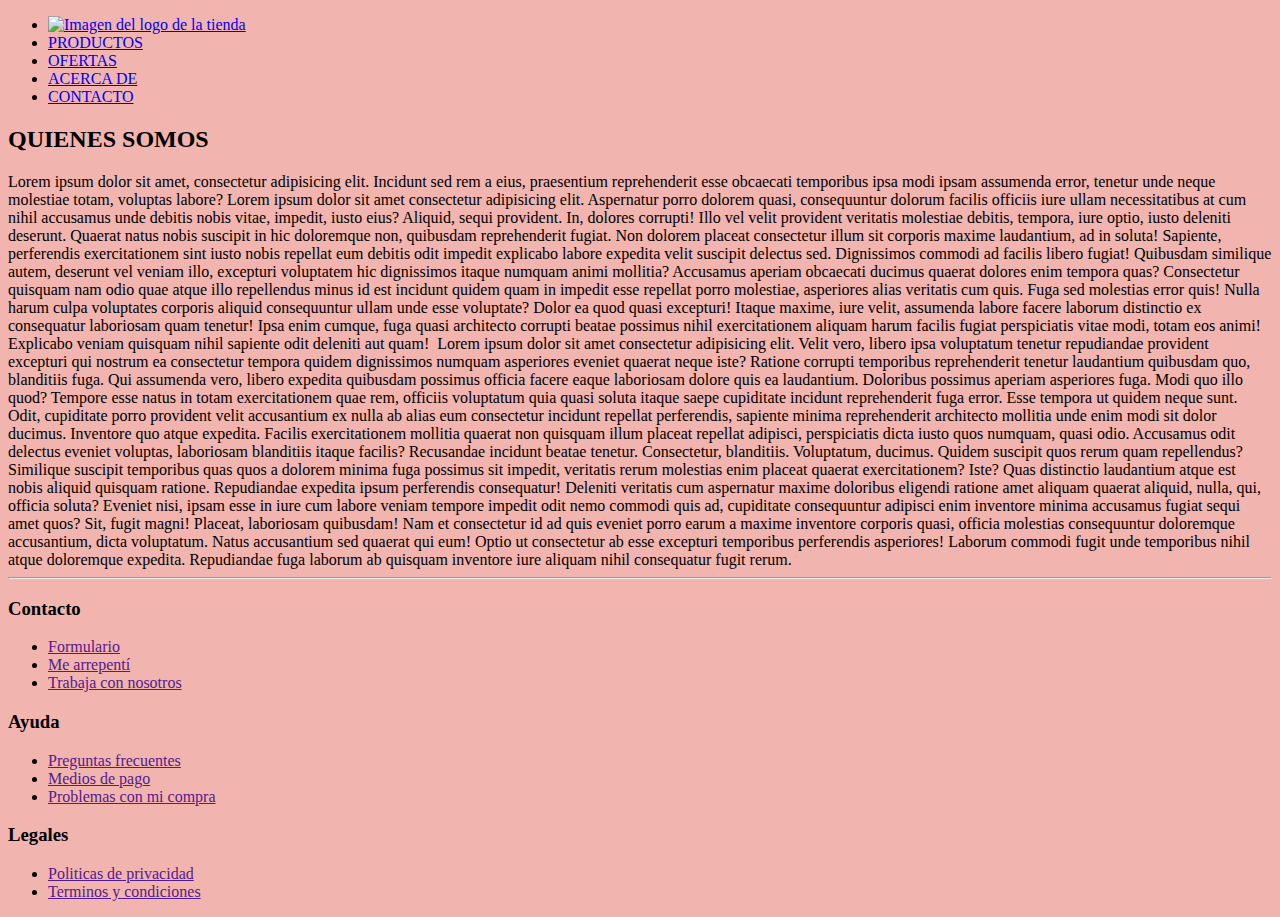
==== pages/acercade.html @ 8e679ca4 "partials" ====
<!DOCTYPE html>
<html lang="en">
<head>
    <meta charset="UTF-8">
    <meta http-equiv="X-UA-Compatible" content="IE=edge">
    <meta name="viewport" content="width=device-width, initial-scale=1.0">
    <title>Acerca de</title>
    <link rel="stylesheet" href="../css/estilos.css">
</head>

<body>
    <header>
        <nav>
            <ul class="ul_nav">
                <li><div class="logo_container"><a href="../index.html">
                    <img class="logo"
                        src="https://i.pinimg.com/564x/63/0b/19/630b19a1ca58ccfadc3e4bdd1f3bf12f.jpg" alt="Imagen del logo de la tienda">
                    </div></a>
                    </li>
                <li class="li_nav"><a href="./productos.html">PRODUCTOS</a></li>
                <li class="li_nav"><a href="./ofertas.html">OFERTAS</a></li>
                <li class="li_nav"><a href="./acerca-de.html">ACERCA DE</a></li>
                <li class="li_nav"><a href="./contacto.html">CONTACTO</a></li>
            </ul>
        </nav>
    </header>

    <h2>QUIENES SOMOS</h2>
    Lorem ipsum dolor sit amet, consectetur adipisicing elit. Incidunt sed rem a eius, praesentium reprehenderit esse obcaecati temporibus ipsa modi ipsam assumenda error, tenetur unde neque molestiae totam, voluptas labore? Lorem ipsum dolor sit amet consectetur adipisicing elit. Aspernatur porro dolorem quasi, consequuntur dolorum facilis officiis iure ullam necessitatibus at cum nihil accusamus unde debitis nobis vitae, impedit, iusto eius?
    Aliquid, sequi provident. In, dolores corrupti! Illo vel velit provident veritatis molestiae debitis, tempora, iure optio, iusto deleniti deserunt. Quaerat natus nobis suscipit in hic doloremque non, quibusdam reprehenderit fugiat.
    Non dolorem placeat consectetur illum sit corporis maxime laudantium, ad in soluta! Sapiente, perferendis exercitationem sint iusto nobis repellat eum debitis odit impedit explicabo labore expedita velit suscipit delectus sed.
    Dignissimos commodi ad facilis libero fugiat! Quibusdam similique autem, deserunt vel veniam illo, excepturi voluptatem hic dignissimos itaque numquam animi mollitia? Accusamus aperiam obcaecati ducimus quaerat dolores enim tempora quas?
    Consectetur quisquam nam odio quae atque illo repellendus minus id est incidunt quidem quam in impedit esse repellat porro molestiae, asperiores alias veritatis cum quis. Fuga sed molestias error quis!
    Nulla harum culpa voluptates corporis aliquid consequuntur ullam unde esse voluptate? Dolor ea quod quasi excepturi! Itaque maxime, iure velit, assumenda labore facere laborum distinctio ex consequatur laboriosam quam tenetur!
    Ipsa enim cumque, fuga quasi architecto corrupti beatae possimus nihil exercitationem aliquam harum facilis fugiat perspiciatis vitae modi, totam eos animi! Explicabo veniam quisquam nihil sapiente odit deleniti aut quam!

    <img src="" alt="">

    Lorem ipsum dolor sit amet consectetur adipisicing elit. Velit vero, libero ipsa voluptatum tenetur repudiandae provident excepturi qui nostrum ea consectetur tempora quidem dignissimos numquam asperiores eveniet quaerat neque iste?
    Ratione corrupti temporibus reprehenderit tenetur laudantium quibusdam quo, blanditiis fuga. Qui assumenda vero, libero expedita quibusdam possimus officia facere eaque laboriosam dolore quis ea laudantium. Doloribus possimus aperiam asperiores fuga.
    Modi quo illo quod? Tempore esse natus in totam exercitationem quae rem, officiis voluptatum quia quasi soluta itaque saepe cupiditate incidunt reprehenderit fuga error. Esse tempora ut quidem neque sunt.
    Odit, cupiditate porro provident velit accusantium ex nulla ab alias eum consectetur incidunt repellat perferendis, sapiente minima reprehenderit architecto mollitia unde enim modi sit dolor ducimus. Inventore quo atque expedita.
    Facilis exercitationem mollitia quaerat non quisquam illum placeat repellat adipisci, perspiciatis dicta iusto quos numquam, quasi odio. Accusamus odit delectus eveniet voluptas, laboriosam blanditiis itaque facilis? Recusandae incidunt beatae tenetur.
    Consectetur, blanditiis. Voluptatum, ducimus. Quidem suscipit quos rerum quam repellendus? Similique suscipit temporibus quas quos a dolorem minima fuga possimus sit impedit, veritatis rerum molestias enim placeat quaerat exercitationem? Iste?
    Quas distinctio laudantium atque est nobis aliquid quisquam ratione. Repudiandae expedita ipsum perferendis consequatur! Deleniti veritatis cum aspernatur maxime doloribus eligendi ratione amet aliquam quaerat aliquid, nulla, qui, officia soluta?
    Eveniet nisi, ipsam esse in iure cum labore veniam tempore impedit odit nemo commodi quis ad, cupiditate consequuntur adipisci enim inventore minima accusamus fugiat sequi amet quos? Sit, fugit magni!
    Placeat, laboriosam quibusdam! Nam et consectetur id ad quis eveniet porro earum a maxime inventore corporis quasi, officia molestias consequuntur doloremque accusantium, dicta voluptatum. Natus accusantium sed quaerat qui eum!
    Optio ut consectetur ab esse excepturi temporibus perferendis asperiores! Laborum commodi fugit unde temporibus nihil atque doloremque expedita. Repudiandae fuga laborum ab quisquam inventore iure aliquam nihil consequatur fugit rerum.

    <img src="" alt="">
    
    <hr>


    <footer>

        <h3>Contacto</h3>
        <ul class="ul_prop3">
            <li><a href="">Formulario</a></li>
            <li class="li_prop3"><a href="">Me arrepentí</a></li>
            <li class="li_prop3"><a href="">Trabaja con nosotros</a></li>
        </ul>

        <h3>Ayuda</h3>
        <ul>
            <li class="li_prop3"><a href="">Preguntas frecuentes</a></li>
            <li class="li_prop3"><a href="">Medios de pago</a></li>
            <li class="li_prop3"><a href="">Problemas con mi compra</a></li>
        </ul>

        <h3>Legales</h3>
        <ul>
            <li class="li_prop3"><a href="">Politicas de privacidad</a></li>
            <li class="li_prop3"><a href="">Terminos y condiciones</a></li>
        </ul>
    </footer>

</body>
</html>
---- css/estilos.css ----
body {
  background: #F2B4AE;
}

body {
  background: #F2B4AE;
}

/*# sourceMappingURL=estilos.css.map */
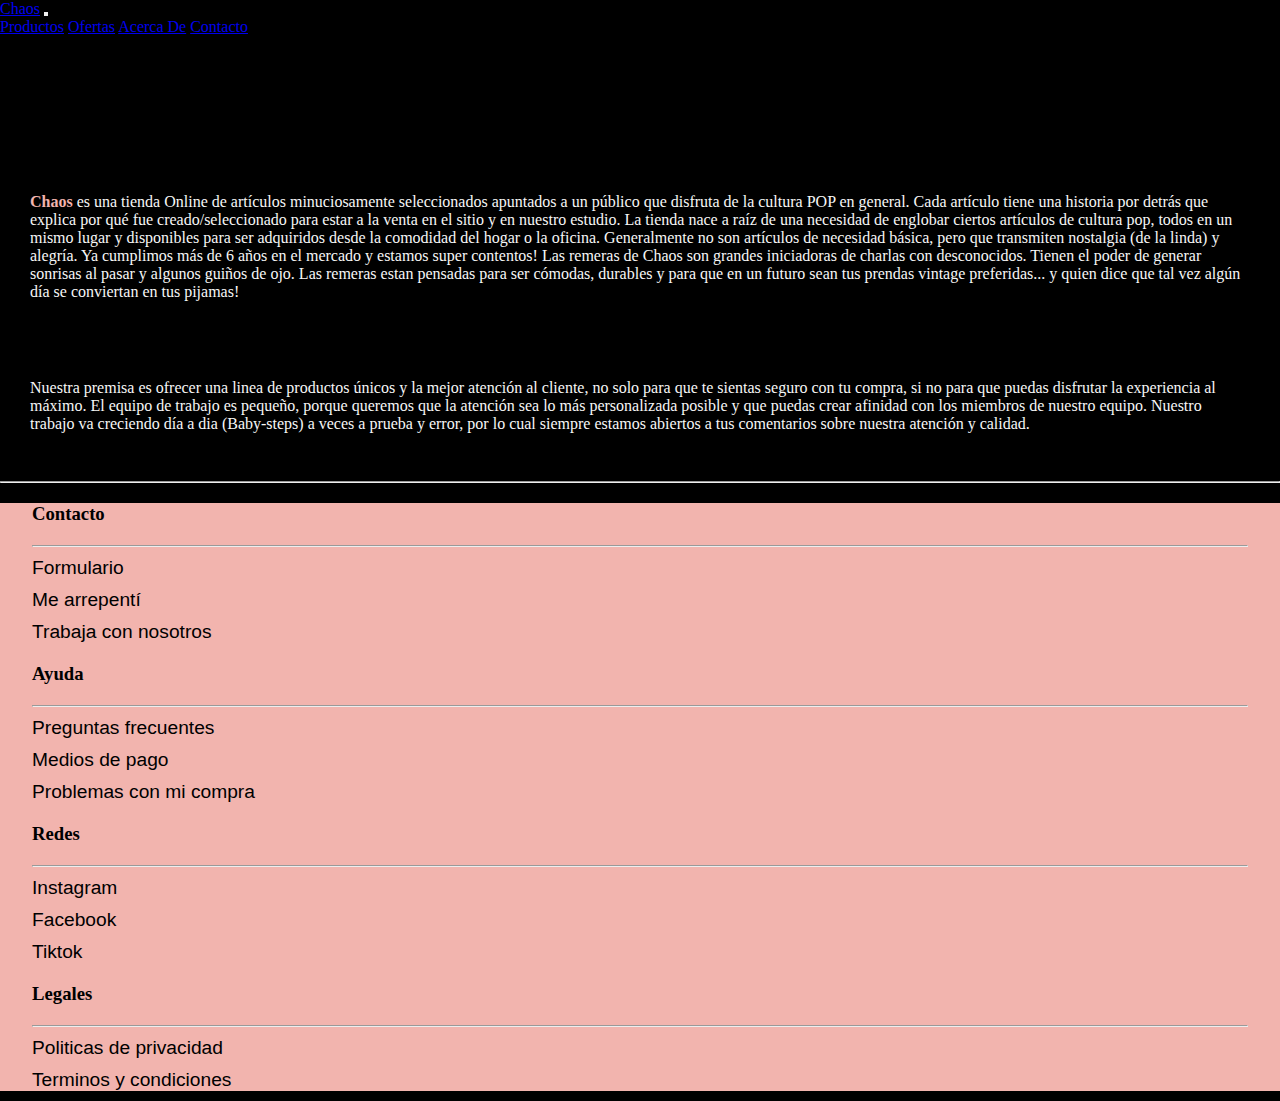
==== commit d9d19f01: "sass" ====
--- a/pages/acercade.html
+++ b/pages/acercade.html
@@ -1,79 +1,105 @@
 <!DOCTYPE html>
 <html lang="en">
+
 <head>
     <meta charset="UTF-8">
     <meta http-equiv="X-UA-Compatible" content="IE=edge">
     <meta name="viewport" content="width=device-width, initial-scale=1.0">
-    <title>Acerca de</title>
+    <meta name="description" content="Tienda Chaos es una tienda ropa ubicada en Palermo, con varios diseños de remeras unicas a un precio accesible, abierto al publico">
+    <meta name="keywords"  content="ROPA, SALE, OFERTA, REMERAS, TIENDA, COMPRA, ENVIO, PRECIOS, QUIENES SOMOS, NOSOTROS, INFORMACION">
+
+    <title>Acerca de - Chaos</title>
+
+    <link href="https://cdn.jsdelivr.net/npm/bootstrap@5.3.0-alpha1/dist/css/bootstrap.min.css" rel="stylesheet" integrity="sha384-GLhlTQ8iRABdZLl6O3oVMWSktQOp6b7In1Zl3/Jr59b6EGGoI1aFkw7cmDA6j6gD" crossorigin="anonymous">
+    
     <link rel="stylesheet" href="../css/estilos.css">
+
 </head>
 
 <body>
-    <header>
-        <nav>
-            <ul class="ul_nav">
-                <li><div class="logo_container"><a href="../index.html">
-                    <img class="logo"
-                        src="https://i.pinimg.com/564x/63/0b/19/630b19a1ca58ccfadc3e4bdd1f3bf12f.jpg" alt="Imagen del logo de la tienda">
-                    </div></a>
-                    </li>
-                <li class="li_nav"><a href="./productos.html">PRODUCTOS</a></li>
-                <li class="li_nav"><a href="./ofertas.html">OFERTAS</a></li>
-                <li class="li_nav"><a href="./acerca-de.html">ACERCA DE</a></li>
-                <li class="li_nav"><a href="./contacto.html">CONTACTO</a></li>
+<!-- Inicio del Header -->
+    <header class="sticky-top">
+<!-- NAV -->
+        <nav class="navbar navbar-expand-lg bg-body-tertiary">
+            <div class="container-fluid">
+                <a class="navbar-brand" href="../index.html" id="Nav_logo">Chaos</a>
+                <button class="navbar-toggler" type="button" data-bs-toggle="collapse" data-bs-target="#navbarNavAltMarkup" aria-controls="navbarNavAltMarkup" aria-expanded="false" aria-label="Toggle navigation">
+                <span class="navbar-toggler-icon"></span></button>
+                <div class="collapse navbar-collapse" id="navbarNavAltMarkup">
+                    <div class="navbar-nav">
+                    <a class="nav-link" href="./productos.html">Productos</a>
+                    <a class="nav-link" href="./ofertas.html">Ofertas</a>
+                    <a class="nav-link" href="./acercade.html">Acerca De</a>
+                    <a class="nav-link" href="./contacto.html">Contacto</a>
+                    </div>
+                </div>
+            </div>
+        </nav>
+<!-- NAV -->
+    </header>
+<!-- Fin del Header -->
+<main class="container">
+    <div class="row-fluid">
+        <h2 class="h1-lg h2-xs text-uppercase text-white subtitulo">Quiénes Somos</h2>
+        <p class="text"><strong>Chaos</strong> es una tienda Online de artículos minuciosamente seleccionados apuntados a un público que disfruta de la cultura POP en general. Cada artículo tiene una historia por detrás que explica por qué fue creado/seleccionado para estar a la venta en el sitio y en nuestro estudio.
+La tienda nace a raíz de una necesidad de englobar ciertos artículos de cultura pop, todos en un mismo lugar y disponibles para ser adquiridos desde la comodidad del hogar o la oficina. Generalmente no son artículos de necesidad básica, pero que transmiten nostalgia (de la linda) y alegría. Ya cumplimos más de 6 años en el mercado y estamos super contentos!
+        Las remeras de Chaos son grandes iniciadoras de charlas con desconocidos. Tienen el poder de generar sonrisas al pasar y algunos guiños de ojo. Las remeras estan pensadas para ser cómodas, durables y para que en un futuro sean tus prendas vintage preferidas... y quien dice que tal vez algún día se conviertan en tus pijamas!
+        </p>
+        <div class="container">
+            <img src="https://img.freepik.com/fotos-premium/jovenes-disenadoras-boutique_53876-139097.jpg?w=740" class="mx-auto d-block" alt="">
+        </div>
+        <p class="text">Nuestra premisa es ofrecer una linea de productos únicos y la mejor atención al cliente, no solo para que te sientas seguro con tu compra, si no para que puedas disfrutar la experiencia al máximo. El equipo de trabajo es pequeño, porque queremos que la atención sea lo más personalizada posible y que puedas crear afinidad con los miembros de nuestro equipo. Nuestro trabajo va creciendo día a dia (Baby-steps) a veces a prueba y error, por lo cual siempre estamos abiertos a tus comentarios sobre nuestra atención y calidad.</p>
+        <div class="container">
+            <img src="https://img.freepik.com/fotos-premium/camisa_40429-291.jpg?w=740" class="mx-auto d-block" alt="">
+        </div>
+        <hr>
+    </div>
+</main>
+<!-- Inicio del Footer -->
+<footer class="container__footer">
+    <div class= "container list-unstyled">
+        <div class="row">
+<!-- SECCION DE CONTACTO -->
+        <ul class="col-sm-12 col-xl-3 container__footer__ul">
+            <h3 class="h3-lg h4-xs">Contacto</h3>
+            <hr>
+                <li class="container__footer__ul__li"><a href="#" class="container__footer__ul__li__a">Formulario</a></li>
+                <li class="container__footer__ul__li"><a href="#" class="container__footer__ul__li__a">Me arrepentí</a></li>
+                <li class="container__footer__ul__li"><a href="#" class="container__footer__ul__li__a">Trabaja con nosotros</a></li>
+
+        </ul>
+<!-- SECCION DE CONTACTO -->
+<!-- SECCION DE AYUDA -->
+        <ul class="col-sm-12 col-xl-3 container__footer__ul">
+            <h3 class="h3-lg h4-xs">Ayuda</h3>
+            <hr>
+                <li class="container__footer__ul__li"><a href="#" class="container__footer__ul__li__a">Preguntas frecuentes</a></li>
+                <li class="container__footer__ul__li"><a href="#" class="container__footer__ul__li__a">Medios de pago</a></li>
+                <li class="container__footer__ul__li"><a href="#" class="container__footer__ul__li__a">Problemas con mi compra</a></li>
+        </ul>
+<!-- SECCION DE AYUDA -->
+<!-- SECCION DE REDES -->
+            <ul class="col-sm-12 col-xl-3 container__footer__ul">
+                <h3 class="h3-lg h4-xs">Redes</h3>
+                <hr>
+                    <li class="container__footer__ul__li"><a href="#" target="_blank" class="container__footer__ul__li__a">Instagram</a></li>
+                    <li class="container__footer__ul__li"><a href=”#” target="_blank" class="container__footer__ul__li__a">Facebook</a></li>
+                    <li class="container__footer__ul__li"><a href=”#” target="_blank" class="container__footer__ul__li__a">Tiktok</a></li>
             </ul>
-        </nav>
-    </header>
+<!-- SECCION DE REDES -->
+<!-- SECCION DE LEGALES -->
+            <ul class="col-sm-12 col-xl-3 container__footer__ul">
+                <h3 class="h3-lg h4-xs">Legales</h3>
+                <hr>
+                    <li class="container__footer__ul__li"><a href="#" class="container__footer__ul__li__a">Politicas de privacidad</a></li>
+                    <li class="container__footer__ul__li"><a href="#" class="container__footer__ul__li__a">Terminos y condiciones</a></li>
+            </ul>
+<!-- SECCION DE LEGALES -->
+    </div>
+</div>
+</footer>
+<!-- Fin del Footer -->
+<script src="https://cdn.jsdelivr.net/npm/bootstrap@5.3.0-alpha1/dist/js/bootstrap.bundle.min.js" integrity="sha384-w76AqPfDkMBDXo30jS1Sgez6pr3x5MlQ1ZAGC+nuZB+EYdgRZgiwxhTBTkF7CXvN" crossorigin="anonymous"></script>
+</body>
 
-    <h2>QUIENES SOMOS</h2>
-    Lorem ipsum dolor sit amet, consectetur adipisicing elit. Incidunt sed rem a eius, praesentium reprehenderit esse obcaecati temporibus ipsa modi ipsam assumenda error, tenetur unde neque molestiae totam, voluptas labore? Lorem ipsum dolor sit amet consectetur adipisicing elit. Aspernatur porro dolorem quasi, consequuntur dolorum facilis officiis iure ullam necessitatibus at cum nihil accusamus unde debitis nobis vitae, impedit, iusto eius?
-    Aliquid, sequi provident. In, dolores corrupti! Illo vel velit provident veritatis molestiae debitis, tempora, iure optio, iusto deleniti deserunt. Quaerat natus nobis suscipit in hic doloremque non, quibusdam reprehenderit fugiat.
-    Non dolorem placeat consectetur illum sit corporis maxime laudantium, ad in soluta! Sapiente, perferendis exercitationem sint iusto nobis repellat eum debitis odit impedit explicabo labore expedita velit suscipit delectus sed.
-    Dignissimos commodi ad facilis libero fugiat! Quibusdam similique autem, deserunt vel veniam illo, excepturi voluptatem hic dignissimos itaque numquam animi mollitia? Accusamus aperiam obcaecati ducimus quaerat dolores enim tempora quas?
-    Consectetur quisquam nam odio quae atque illo repellendus minus id est incidunt quidem quam in impedit esse repellat porro molestiae, asperiores alias veritatis cum quis. Fuga sed molestias error quis!
-    Nulla harum culpa voluptates corporis aliquid consequuntur ullam unde esse voluptate? Dolor ea quod quasi excepturi! Itaque maxime, iure velit, assumenda labore facere laborum distinctio ex consequatur laboriosam quam tenetur!
-    Ipsa enim cumque, fuga quasi architecto corrupti beatae possimus nihil exercitationem aliquam harum facilis fugiat perspiciatis vitae modi, totam eos animi! Explicabo veniam quisquam nihil sapiente odit deleniti aut quam!
-
-    <img src="" alt="">
-
-    Lorem ipsum dolor sit amet consectetur adipisicing elit. Velit vero, libero ipsa voluptatum tenetur repudiandae provident excepturi qui nostrum ea consectetur tempora quidem dignissimos numquam asperiores eveniet quaerat neque iste?
-    Ratione corrupti temporibus reprehenderit tenetur laudantium quibusdam quo, blanditiis fuga. Qui assumenda vero, libero expedita quibusdam possimus officia facere eaque laboriosam dolore quis ea laudantium. Doloribus possimus aperiam asperiores fuga.
-    Modi quo illo quod? Tempore esse natus in totam exercitationem quae rem, officiis voluptatum quia quasi soluta itaque saepe cupiditate incidunt reprehenderit fuga error. Esse tempora ut quidem neque sunt.
-    Odit, cupiditate porro provident velit accusantium ex nulla ab alias eum consectetur incidunt repellat perferendis, sapiente minima reprehenderit architecto mollitia unde enim modi sit dolor ducimus. Inventore quo atque expedita.
-    Facilis exercitationem mollitia quaerat non quisquam illum placeat repellat adipisci, perspiciatis dicta iusto quos numquam, quasi odio. Accusamus odit delectus eveniet voluptas, laboriosam blanditiis itaque facilis? Recusandae incidunt beatae tenetur.
-    Consectetur, blanditiis. Voluptatum, ducimus. Quidem suscipit quos rerum quam repellendus? Similique suscipit temporibus quas quos a dolorem minima fuga possimus sit impedit, veritatis rerum molestias enim placeat quaerat exercitationem? Iste?
-    Quas distinctio laudantium atque est nobis aliquid quisquam ratione. Repudiandae expedita ipsum perferendis consequatur! Deleniti veritatis cum aspernatur maxime doloribus eligendi ratione amet aliquam quaerat aliquid, nulla, qui, officia soluta?
-    Eveniet nisi, ipsam esse in iure cum labore veniam tempore impedit odit nemo commodi quis ad, cupiditate consequuntur adipisci enim inventore minima accusamus fugiat sequi amet quos? Sit, fugit magni!
-    Placeat, laboriosam quibusdam! Nam et consectetur id ad quis eveniet porro earum a maxime inventore corporis quasi, officia molestias consequuntur doloremque accusantium, dicta voluptatum. Natus accusantium sed quaerat qui eum!
-    Optio ut consectetur ab esse excepturi temporibus perferendis asperiores! Laborum commodi fugit unde temporibus nihil atque doloremque expedita. Repudiandae fuga laborum ab quisquam inventore iure aliquam nihil consequatur fugit rerum.
-
-    <img src="" alt="">
-    
-    <hr>
-
-
-    <footer>
-
-        <h3>Contacto</h3>
-        <ul class="ul_prop3">
-            <li><a href="">Formulario</a></li>
-            <li class="li_prop3"><a href="">Me arrepentí</a></li>
-            <li class="li_prop3"><a href="">Trabaja con nosotros</a></li>
-        </ul>
-
-        <h3>Ayuda</h3>
-        <ul>
-            <li class="li_prop3"><a href="">Preguntas frecuentes</a></li>
-            <li class="li_prop3"><a href="">Medios de pago</a></li>
-            <li class="li_prop3"><a href="">Problemas con mi compra</a></li>
-        </ul>
-
-        <h3>Legales</h3>
-        <ul>
-            <li class="li_prop3"><a href="">Politicas de privacidad</a></li>
-            <li class="li_prop3"><a href="">Terminos y condiciones</a></li>
-        </ul>
-    </footer>
-
-</body>
 </html>--- a/css/estilos.css
+++ b/css/estilos.css
@@ -1,9 +1,108 @@
-body {
-  background: #F2B4AE;
+* {
+  margin: 0rem;
+  padding: 0rem;
 }
 
 body {
-  background: #F2B4AE;
+  background: #000000;
+}
+
+.titulo {
+  font-size: 5em;
+  color: #000000;
+  margin-bottom: 100px;
+  background-color: #F2B4AE;
+}
+
+.main__container {
+  margin-bottom: 100px;
+}
+.main__container__ul {
+  padding-left: 2rem;
+  padding-right: 2rem;
+  list-style: none;
+}
+.main__container__ul__li {
+  font-size: 2em;
+  color: #F2B4AE;
+  font-family: arial, verdana, sans-serif;
+}
+
+.container__footer {
+  background-color: #F2B4AE;
+}
+.container__footer__ul {
+  padding-left: 2rem;
+  padding-right: 2rem;
+  list-style: none;
+}
+.container__footer__ul__li {
+  font-size: 1.2em;
+  margin-top: 10px;
+  margin-bottom: 10px;
+  font-family: arial, verdana, sans-serif;
+}
+.container__footer__ul__li__a {
+  margin-top: 30px;
+  text-decoration: none;
+  color: #000000;
+}
+
+h3 {
+  margin-top: 20px;
+  margin-bottom: 20px;
+  font-weight: bold;
+}
+
+form {
+  background-color: #f7f7f7;
+  border-radius: 3px;
+  color: #000000;
+  font-size: 0.8em;
+  padding: 10px;
+  margin: 10px;
+}
+
+input, textarea {
+  border: 0;
+  outline: none;
+  width: 100%;
+  color: #808080;
+}
+
+.field {
+  border: solid 1px;
+  padding: 10px;
+}
+
+.field:focus {
+  border-color: #F2B4AE;
+}
+
+.btn {
+  border: solid 1px #f7f7f7;
+  background-color: #000000;
+  color: #f7f7f7;
+}
+
+h1 {
+  margin: 25px;
+  padding: 25px;
+}
+
+.subtitulo {
+  margin: 30px;
+  padding: 30px;
+}
+
+.text {
+  color: #f7f7f7;
+  margin: 20px;
+  padding: 10px;
+}
+
+strong {
+  color: #F2B4AE;
 }
 
 /*# sourceMappingURL=estilos.css.map */
